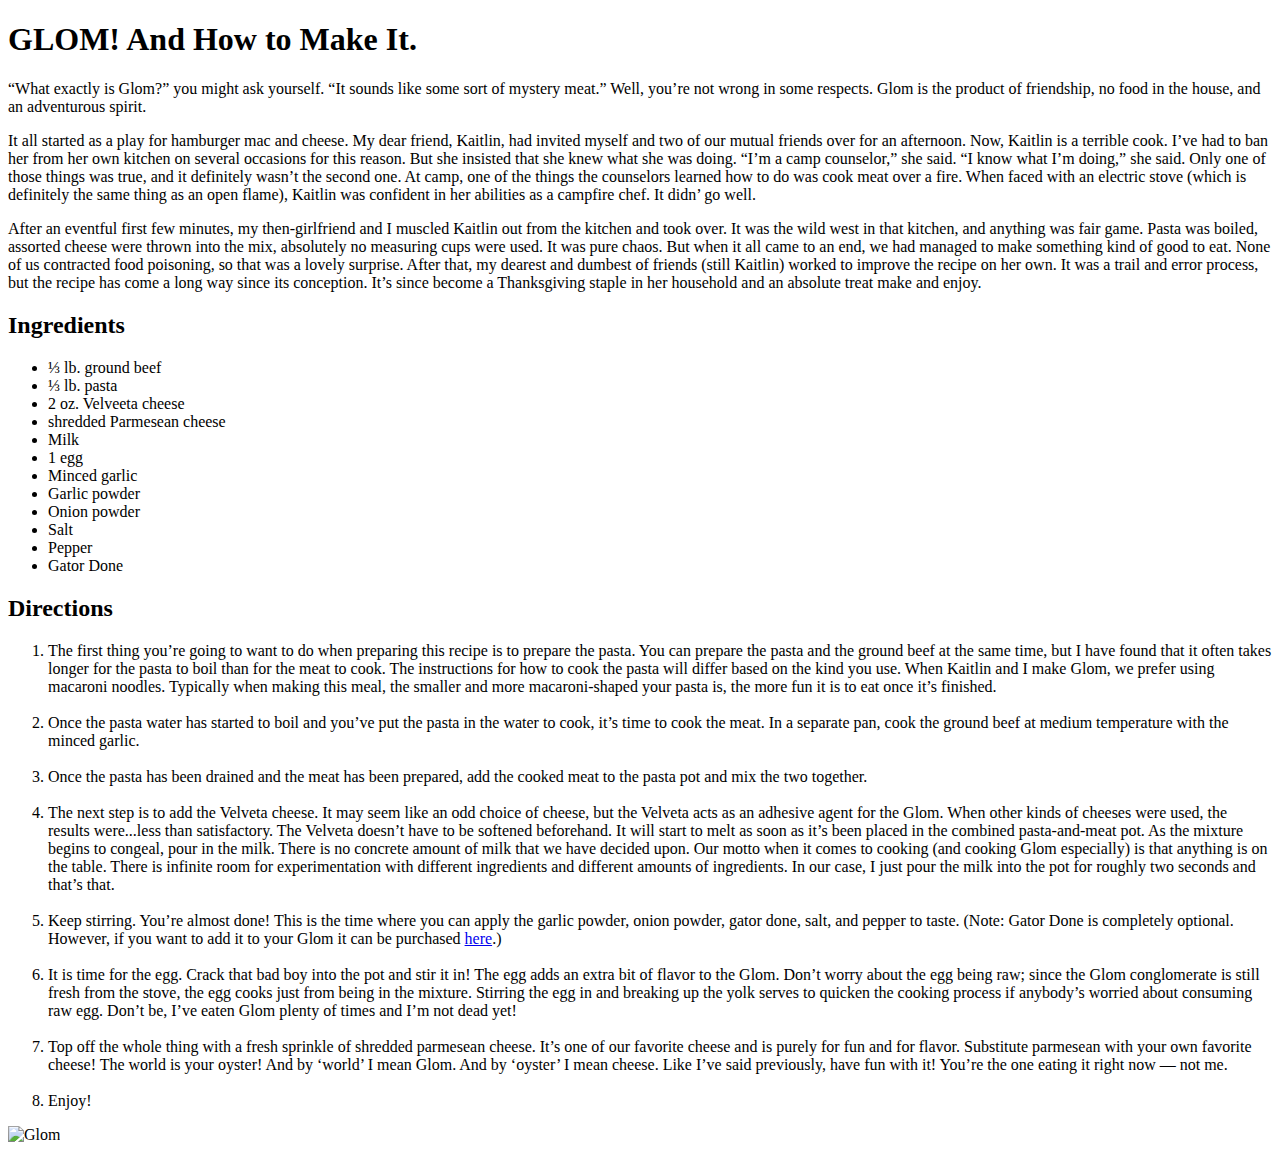
==== index.html @ e537edf3 "rename to index" ====
<!DOCTYPE html>
<html lang="eng-us" dir="ltr"
<head>
  <meta name="title" content="GLOM! And How to Make It.">
</head>
<body>
<body style='font-family:Trebuchet MS;'>
  <div>
      <header>
        <h1>GLOM! And How to Make It.</h1>
      </header>
      <p>
        &#8220;What exactly is Glom&#63;&#8221; you might ask yourself. &#8220;It sounds like some sort of mystery meat.&#8221; Well&#44; you&#8217;re not wrong in some respects. Glom is the product of friendship&#44; no food in the house&#44; and an adventurous spirit.
      </p>
      <p>
        It all started as a play for hamburger mac and cheese. My dear friend&#44; Kaitlin&#44; had invited myself and two of our mutual friends over for an afternoon. Now&#44; Kaitlin is a terrible cook. I&#8217;ve had to ban her from her own kitchen on several occasions for this reason. But she insisted that she knew what she was doing. &#8220;I&#8217;m a camp counselor&#44;&#8221; she said. &#8220;I know what I&#8217;m doing&#44;&#8221; she said. Only one of those things was true&#44; and it definitely wasn&#8217;t the second one. At camp&#44; one of the things the counselors learned how to do was cook meat over a fire. When faced with an electric stove &#40;which is definitely the same thing as an open flame&#41;&#44; Kaitlin was confident in her abilities as a campfire chef. It didn&#8217; go well.
      </p>
      <p>
        After an eventful first few minutes&#44; my then&#8208;girlfriend and I muscled Kaitlin out from the kitchen and took over. It was the wild west in that kitchen&#44; and anything was fair game. Pasta was boiled&#44; assorted cheese were thrown into the mix&#44; absolutely no measuring cups were used. It was pure chaos. But when it all came to an end&#44; we had managed to make something kind of good to eat. None of us contracted food poisoning&#44; so that was a lovely surprise. After that&#44; my dearest and dumbest of friends &#40;still Kaitlin&#41; worked to improve the recipe on her own. It was a trail and error process&#44; but the recipe has come a long way since its conception. It&#8217;s since become a Thanksgiving staple in her household and an absolute treat make and enjoy.
      </p>
      <h2>Ingredients</h2>
      <ul>
        <li> &#8531; lb. ground beef</li>
        <li> &#8531; lb. pasta</li>
        <li> 2 oz. Velveeta cheese</li>
        <li> shredded Parmesean cheese</li>
        <li> Milk</li>
        <li> 1 egg</li>
        <li> Minced garlic</li>
        <li> Garlic powder</li>
        <li> Onion powder</li>
        <li> Salt</li>
        <li> Pepper</li>
        <li> Gator Done</li>
      </ul>
      <h2>Directions</h2>
      <ol>
        <li> The first thing you&#8217;re going to want to do when preparing this recipe is to prepare the pasta. You can prepare the pasta and the ground beef at the same time&#44; but I have found that it often takes longer for the pasta to boil than for the meat to cook. The instructions for how to cook the pasta will differ based on the kind you use. When Kaitlin and I make Glom&#44; we prefer using macaroni noodles. Typically when making this meal&#44; the smaller and more macaroni&#8208;shaped your pasta is&#44; the more fun it is to eat once it&#8217;s finished. </li>
        <br>
        <li> Once the pasta water has started to boil and you&#8217;ve put the pasta in the water to cook&#44; it&#8217;s time to cook the meat. In a separate pan&#44; cook the ground beef at medium temperature with the minced garlic.</li>
        <br>
        <li> Once the pasta has been drained and the meat has been prepared&#44; add the cooked meat to the pasta pot and mix the two together.</li>
        <br>
        <li> The next step is to add the Velveta cheese. It may seem like an odd choice of cheese&#44; but the Velveta acts as an adhesive agent for the Glom. When other kinds of cheeses were used&#44; the results were...less than satisfactory. The Velveta doesn&#8217;t have to be softened beforehand. It will start to melt as soon as it&#8217;s been placed in the combined pasta&#8208;and&#8208;meat pot. As the mixture begins to congeal&#44; pour in the milk. There is no concrete amount of milk that we have decided upon. Our motto when it comes to cooking &#40;and cooking Glom especially&#41; is that anything is on the table. There is infinite room for experimentation with different ingredients and different amounts of ingredients. In our case&#44; I just pour the milk into the pot for roughly two seconds and that&#8217;s that.</li>
        <br>
        <li> Keep stirring. You&#8217;re almost done! This is the time where you can apply the garlic powder&#44; onion powder&#44; gator done&#44; salt&#44; and pepper to taste. &#40;Note&#58; Gator Done is completely optional. However&#44; if you want to add it to your Glom it can be purchased <a href="http://www.gatorhammock.com/index.php?main_page=product_info&cPath=5&products_id=15" target="_blank">here</a>.&#41;</li>
        <br>
        <li> It is time for the egg. Crack that bad boy into the pot and stir it in! The egg adds an extra bit of flavor to the Glom. Don&#8217;t worry about the egg being raw&#59; since the Glom conglomerate is still fresh from the stove&#44; the egg cooks just from being in the mixture. Stirring the egg in and breaking up the yolk serves to quicken the cooking process if anybody&#8217;s worried about consuming raw egg. Don&#8217;t be&#44; I&#8217;ve eaten Glom plenty of times and I&#8217;m not dead yet!</li>
        <br>
        <li> Top off the whole thing with a fresh sprinkle of shredded parmesean cheese. It&#8217;s one of our favorite cheese and is purely for fun and for flavor. Substitute parmesean with your own favorite cheese! The world is your oyster! And by &#8216;world&#8217; I mean Glom. And by &#8216;oyster&#8217; I mean cheese. Like I&#8217;ve said previously&#44; have fun with it! You&#8217;re the one eating it right now &#8212; not me. </li>
        <br>
        <li> Enjoy!</li>
      </ol>
          <img src="https://66.media.tumblr.com/23a45c1a038cde2a3005dcfc661d45b9/tumblr_plsmdj4an81sg5tyoo1_1280.jpg" alt="Glom" height=1000>
  </div>
</body>
</html>
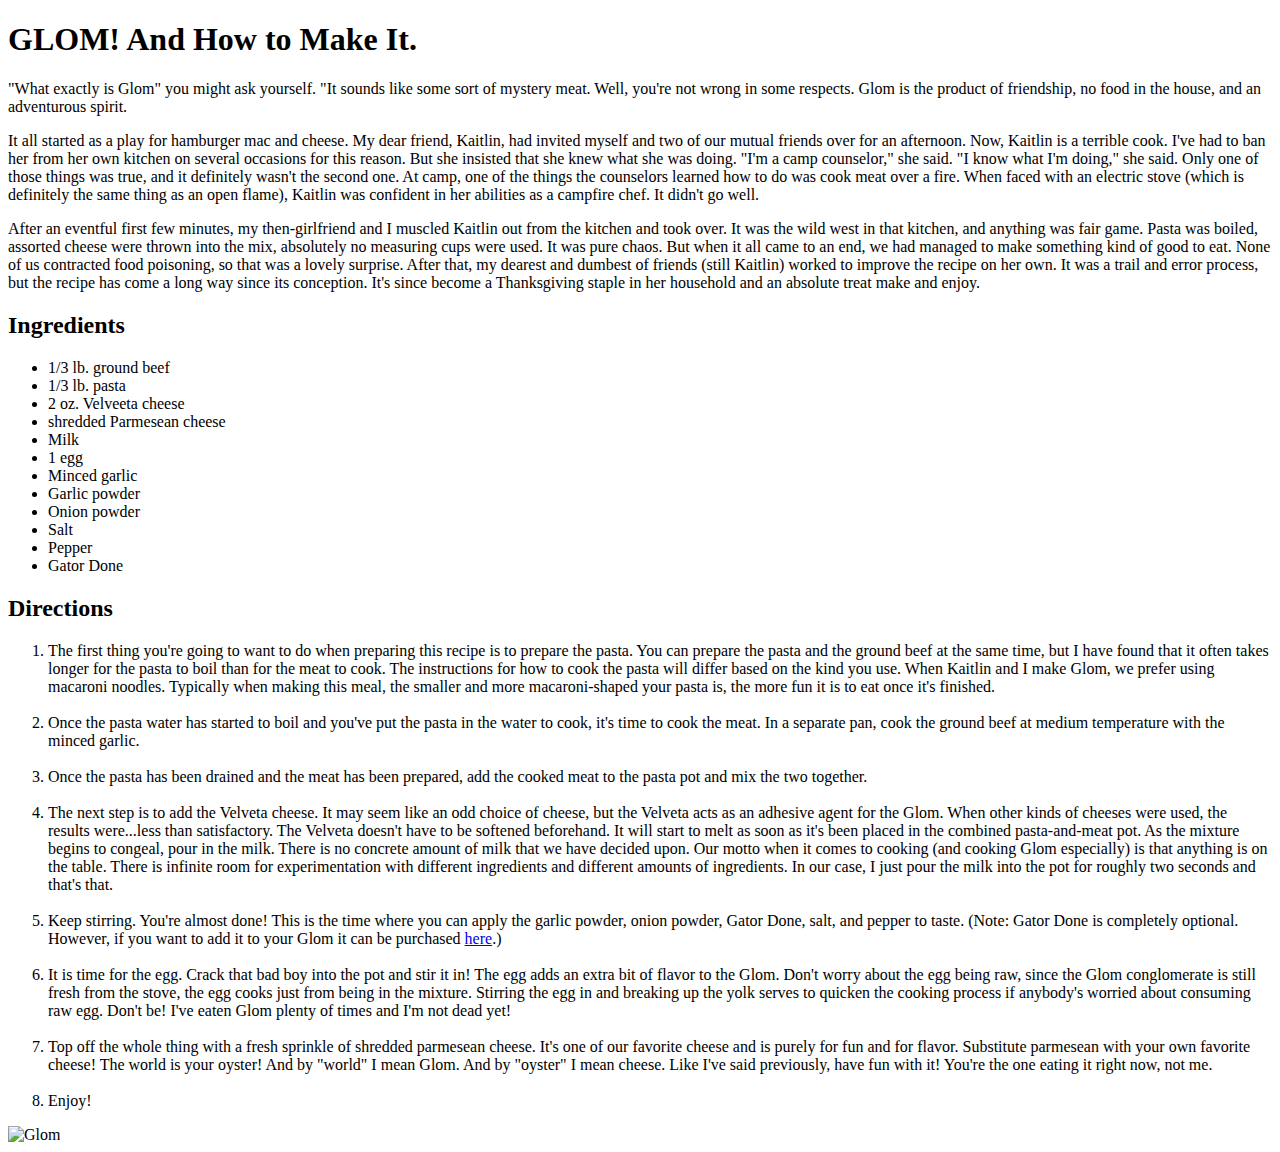
==== commit b241450c: "Merge pull request #2 from jecollas/jecollas-patch-2" ====
--- a/index.html
+++ b/index.html
@@ -1,6 +1,7 @@
 <!DOCTYPE html>
-<html lang="eng-us" dir="ltr"
+<html lang="eng-us" dir="ltr">
 <head>
+  <meta charset="utf-8">
   <meta name="title" content="GLOM! And How to Make It.">
 </head>
 <body>
@@ -10,18 +11,19 @@
         <h1>GLOM! And How to Make It.</h1>
       </header>
       <p>
-        &#8220;What exactly is Glom&#63;&#8221; you might ask yourself. &#8220;It sounds like some sort of mystery meat.&#8221; Well&#44; you&#8217;re not wrong in some respects. Glom is the product of friendship&#44; no food in the house&#44; and an adventurous spirit.
+        "What exactly is Glom" you might ask yourself. "It sounds like some sort of mystery meat. Well, you're not wrong in some respects. Glom is the product of friendship, no food in the house, and an adventurous spirit.
       </p>
       <p>
-        It all started as a play for hamburger mac and cheese. My dear friend&#44; Kaitlin&#44; had invited myself and two of our mutual friends over for an afternoon. Now&#44; Kaitlin is a terrible cook. I&#8217;ve had to ban her from her own kitchen on several occasions for this reason. But she insisted that she knew what she was doing. &#8220;I&#8217;m a camp counselor&#44;&#8221; she said. &#8220;I know what I&#8217;m doing&#44;&#8221; she said. Only one of those things was true&#44; and it definitely wasn&#8217;t the second one. At camp&#44; one of the things the counselors learned how to do was cook meat over a fire. When faced with an electric stove &#40;which is definitely the same thing as an open flame&#41;&#44; Kaitlin was confident in her abilities as a campfire chef. It didn&#8217; go well.
+        It all started as a play for hamburger mac and cheese. My dear friend, Kaitlin, had invited myself and two of our mutual friends over for an afternoon. Now, Kaitlin is a terrible cook. I've had to ban her from her own kitchen on several occasions for this reason. But she insisted that she knew what she was doing. "I'm a camp counselor," she said. "I know what I'm doing," she said. Only one of those things was true, and it definitely wasn't the second one. At camp, one of the things the counselors learned how to do was cook meat over a fire. When faced with an electric stove (which is definitely the same thing as an open flame), Kaitlin was confident in her abilities as a campfire chef. It didn't go well.
       </p>
       <p>
-        After an eventful first few minutes&#44; my then&#8208;girlfriend and I muscled Kaitlin out from the kitchen and took over. It was the wild west in that kitchen&#44; and anything was fair game. Pasta was boiled&#44; assorted cheese were thrown into the mix&#44; absolutely no measuring cups were used. It was pure chaos. But when it all came to an end&#44; we had managed to make something kind of good to eat. None of us contracted food poisoning&#44; so that was a lovely surprise. After that&#44; my dearest and dumbest of friends &#40;still Kaitlin&#41; worked to improve the recipe on her own. It was a trail and error process&#44; but the recipe has come a long way since its conception. It&#8217;s since become a Thanksgiving staple in her household and an absolute treat make and enjoy.
+        After an eventful first few minutes, my then-girlfriend and I muscled Kaitlin out from the kitchen and took over. It was the wild west in that kitchen, and anything was fair game. Pasta was boiled, assorted cheese were thrown into the mix, absolutely no measuring cups were used. It was pure chaos. But when it all came to an end, we had managed to make something kind of good to eat. None of us contracted food poisoning, so that was a lovely surprise. After that, my dearest and dumbest of friends (still Kaitlin) worked to improve the recipe on her own. It was a trail and error process, but the recipe has come a long way since its conception. It's since become a Thanksgiving staple in her household and an absolute treat make and enjoy.
       </p>
+      <section class="list" id="ingredients">
       <h2>Ingredients</h2>
       <ul>
-        <li> &#8531; lb. ground beef</li>
-        <li> &#8531; lb. pasta</li>
+        <li> 1/3 lb. ground beef</li>
+        <li> 1/3 lb. pasta</li>
         <li> 2 oz. Velveeta cheese</li>
         <li> shredded Parmesean cheese</li>
         <li> Milk</li>
@@ -33,25 +35,28 @@
         <li> Pepper</li>
         <li> Gator Done</li>
       </ul>
+    </section>
+      <section class="list" id="Directions">
       <h2>Directions</h2>
       <ol>
-        <li> The first thing you&#8217;re going to want to do when preparing this recipe is to prepare the pasta. You can prepare the pasta and the ground beef at the same time&#44; but I have found that it often takes longer for the pasta to boil than for the meat to cook. The instructions for how to cook the pasta will differ based on the kind you use. When Kaitlin and I make Glom&#44; we prefer using macaroni noodles. Typically when making this meal&#44; the smaller and more macaroni&#8208;shaped your pasta is&#44; the more fun it is to eat once it&#8217;s finished. </li>
+        <li> The first thing you're going to want to do when preparing this recipe is to prepare the pasta. You can prepare the pasta and the ground beef at the same time, but I have found that it often takes longer for the pasta to boil than for the meat to cook. The instructions for how to cook the pasta will differ based on the kind you use. When Kaitlin and I make Glom, we prefer using macaroni noodles. Typically when making this meal, the smaller and more macaroni-shaped your pasta is, the more fun it is to eat once it's finished. </li>
         <br>
-        <li> Once the pasta water has started to boil and you&#8217;ve put the pasta in the water to cook&#44; it&#8217;s time to cook the meat. In a separate pan&#44; cook the ground beef at medium temperature with the minced garlic.</li>
+        <li> Once the pasta water has started to boil and you've put the pasta in the water to cook, it's time to cook the meat. In a separate pan, cook the ground beef at medium temperature with the minced garlic.</li>
         <br>
-        <li> Once the pasta has been drained and the meat has been prepared&#44; add the cooked meat to the pasta pot and mix the two together.</li>
+        <li> Once the pasta has been drained and the meat has been prepared, add the cooked meat to the pasta pot and mix the two together.</li>
         <br>
-        <li> The next step is to add the Velveta cheese. It may seem like an odd choice of cheese&#44; but the Velveta acts as an adhesive agent for the Glom. When other kinds of cheeses were used&#44; the results were...less than satisfactory. The Velveta doesn&#8217;t have to be softened beforehand. It will start to melt as soon as it&#8217;s been placed in the combined pasta&#8208;and&#8208;meat pot. As the mixture begins to congeal&#44; pour in the milk. There is no concrete amount of milk that we have decided upon. Our motto when it comes to cooking &#40;and cooking Glom especially&#41; is that anything is on the table. There is infinite room for experimentation with different ingredients and different amounts of ingredients. In our case&#44; I just pour the milk into the pot for roughly two seconds and that&#8217;s that.</li>
+        <li> The next step is to add the Velveta cheese. It may seem like an odd choice of cheese, but the Velveta acts as an adhesive agent for the Glom. When other kinds of cheeses were used, the results were...less than satisfactory. The Velveta doesn't have to be softened beforehand. It will start to melt as soon as it's been placed in the combined pasta-and-meat pot. As the mixture begins to congeal, pour in the milk. There is no concrete amount of milk that we have decided upon. Our motto when it comes to cooking (and cooking Glom especially) is that anything is on the table. There is infinite room for experimentation with different ingredients and different amounts of ingredients. In our case, I just pour the milk into the pot for roughly two seconds and that's that.</li>
         <br>
-        <li> Keep stirring. You&#8217;re almost done! This is the time where you can apply the garlic powder&#44; onion powder&#44; gator done&#44; salt&#44; and pepper to taste. &#40;Note&#58; Gator Done is completely optional. However&#44; if you want to add it to your Glom it can be purchased <a href="http://www.gatorhammock.com/index.php?main_page=product_info&cPath=5&products_id=15" target="_blank">here</a>.&#41;</li>
+        <li> Keep stirring. You're almost done! This is the time where you can apply the garlic powder, onion powder, Gator Done, salt, and pepper to taste. (Note: Gator Done is completely optional. However, if you want to add it to your Glom it can be purchased <a href="http://www.gatorhammock.com/index.php?main_page=product_info&cPath=5&products_id=15" target="_blank">here</a>.)</li>
         <br>
-        <li> It is time for the egg. Crack that bad boy into the pot and stir it in! The egg adds an extra bit of flavor to the Glom. Don&#8217;t worry about the egg being raw&#59; since the Glom conglomerate is still fresh from the stove&#44; the egg cooks just from being in the mixture. Stirring the egg in and breaking up the yolk serves to quicken the cooking process if anybody&#8217;s worried about consuming raw egg. Don&#8217;t be&#44; I&#8217;ve eaten Glom plenty of times and I&#8217;m not dead yet!</li>
+        <li> It is time for the egg. Crack that bad boy into the pot and stir it in! The egg adds an extra bit of flavor to the Glom. Don't worry about the egg being raw, since the Glom conglomerate is still fresh from the stove, the egg cooks just from being in the mixture. Stirring the egg in and breaking up the yolk serves to quicken the cooking process if anybody's worried about consuming raw egg. Don't be! I've eaten Glom plenty of times and I'm not dead yet!</li>
         <br>
-        <li> Top off the whole thing with a fresh sprinkle of shredded parmesean cheese. It&#8217;s one of our favorite cheese and is purely for fun and for flavor. Substitute parmesean with your own favorite cheese! The world is your oyster! And by &#8216;world&#8217; I mean Glom. And by &#8216;oyster&#8217; I mean cheese. Like I&#8217;ve said previously&#44; have fun with it! You&#8217;re the one eating it right now &#8212; not me. </li>
+        <li> Top off the whole thing with a fresh sprinkle of shredded parmesean cheese. It's one of our favorite cheese and is purely for fun and for flavor. Substitute parmesean with your own favorite cheese! The world is your oyster! And by "world" I mean Glom. And by "oyster" I mean cheese. Like I've said previously, have fun with it! You're the one eating it right now, not me. </li>
         <br>
         <li> Enjoy!</li>
       </ol>
-          <img src="https://66.media.tumblr.com/23a45c1a038cde2a3005dcfc661d45b9/tumblr_plsmdj4an81sg5tyoo1_1280.jpg" alt="Glom" height=1000>
+    </section>
+      <img src="https://66.media.tumblr.com/23a45c1a038cde2a3005dcfc661d45b9/tumblr_plsmdj4an81sg5tyoo1_1280.jpg" alt="Glom" height=1000>
   </div>
 </body>
 </html>
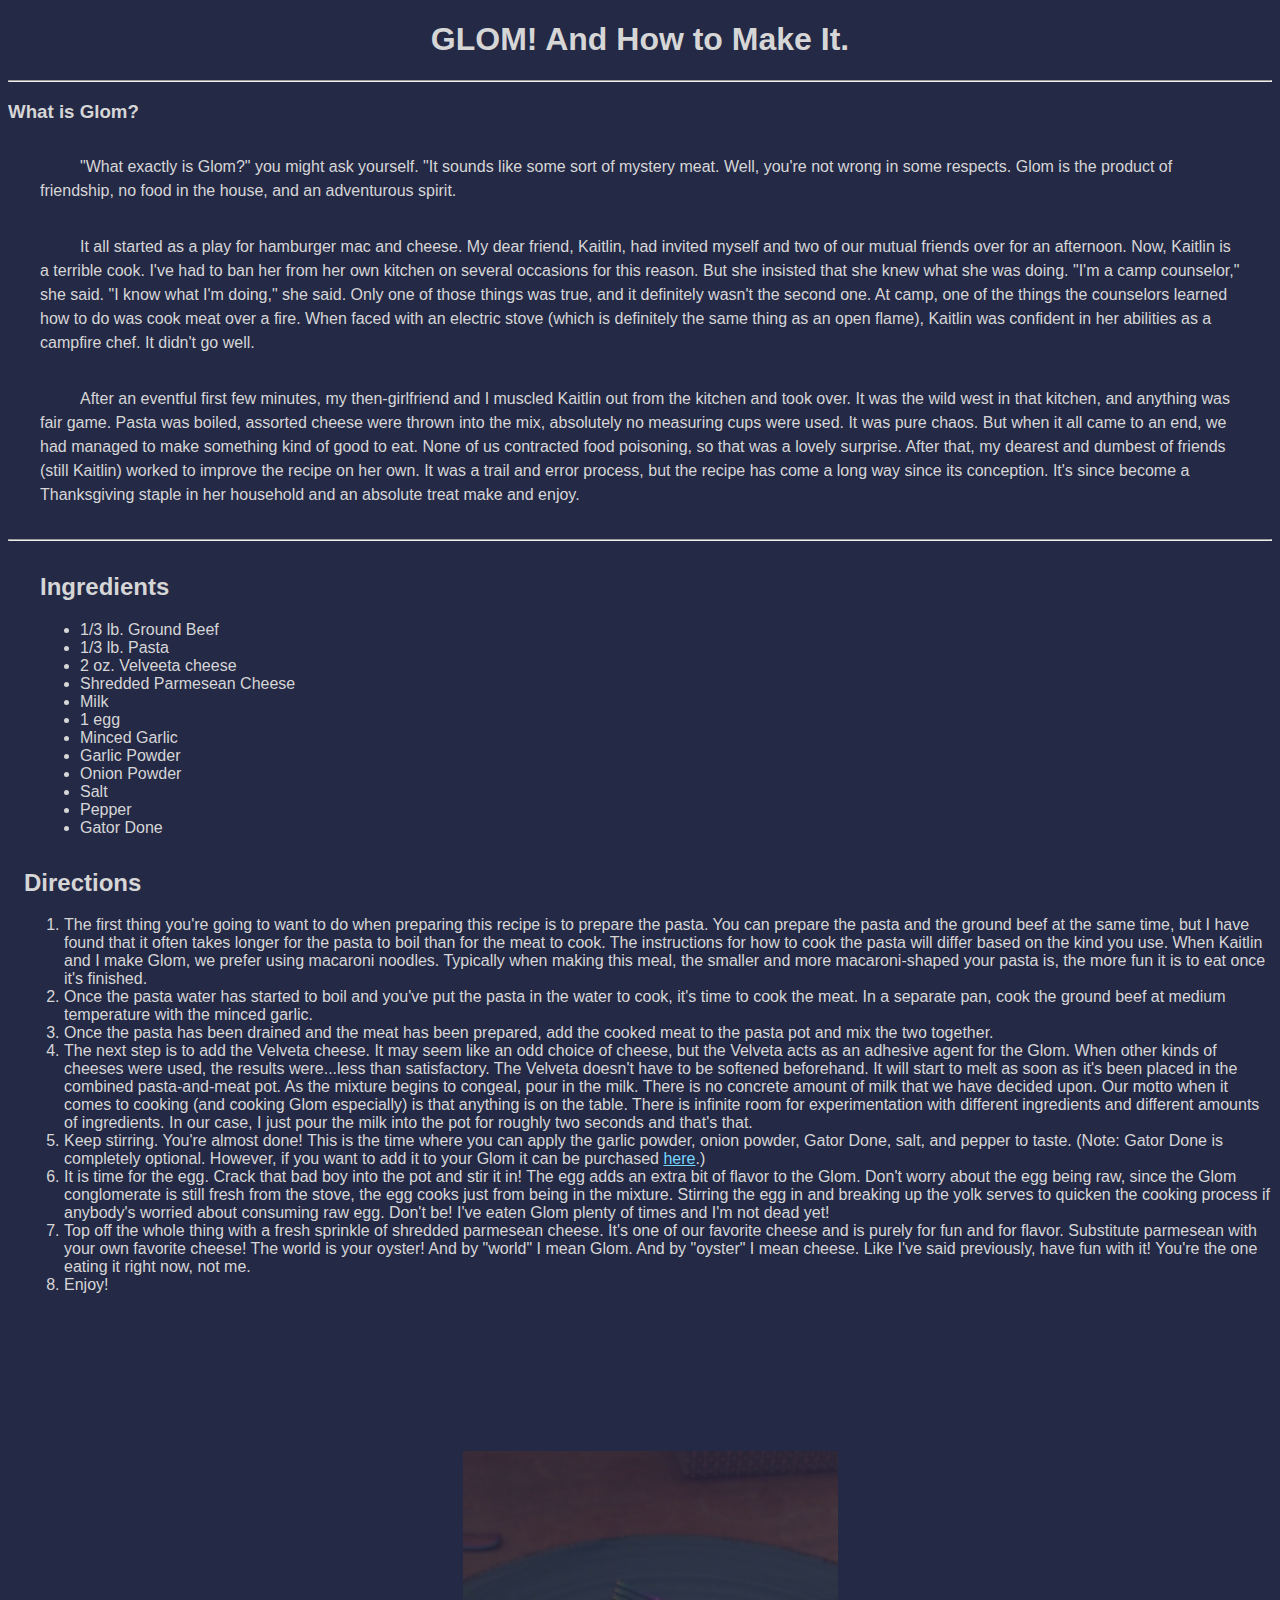
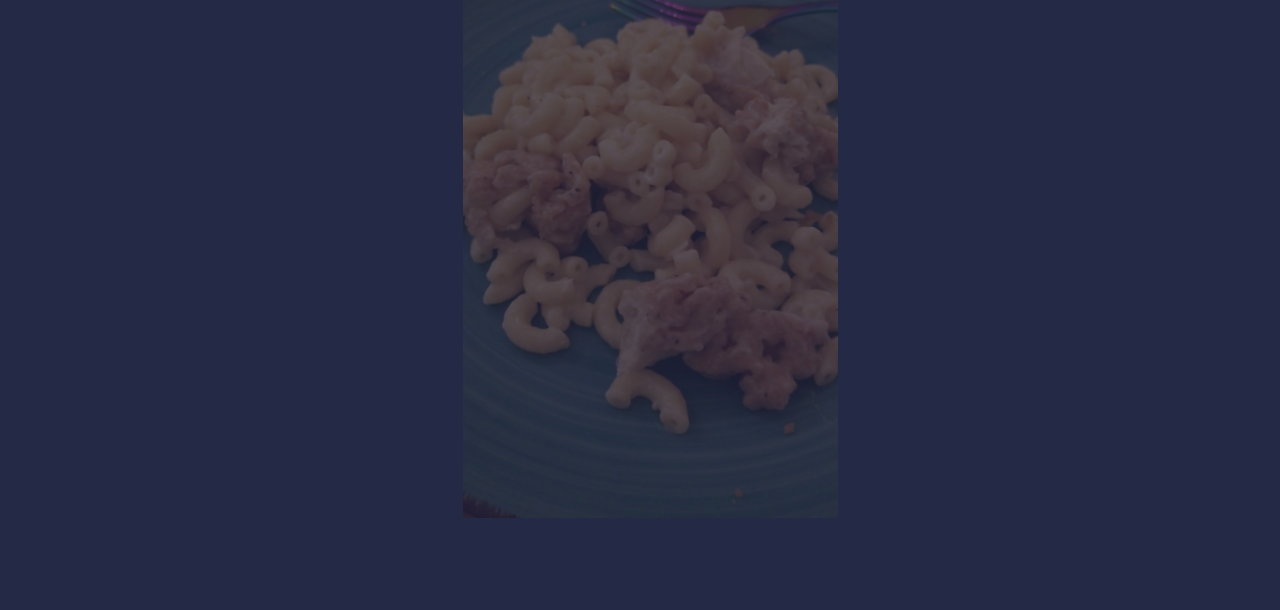
==== commit fdffe58c: "Update index.html" ====
--- a/index.html
+++ b/index.html
@@ -1,17 +1,41 @@
 <!DOCTYPE html>
-<html lang="eng-us" dir="ltr">
+<html lang="en-us" dir="ltr" id="back-to-top">
 <head>
+  <title>GLOM! And How to Make It.</title>
   <meta charset="utf-8">
-  <meta name="title" content="GLOM! And How to Make It.">
+  <LINK href="css/index-stylesheet.css" rel="stylesheet" type="text/css">
+
+<!--
+LINK is for css documents, use href
+-->
+
+  <script src="js/html5shiv-printshiv.min.js"></script>
+  <meta name="title" content="Glom recipe">
+
+<!---
+script language is for javascript
+
+html5shiv-printshiv.min.js is a javascript file
+src is from where you're pulling information from - get it for me now
+href is something that happens after an action, a reference to something else - doesnt need to be dragged in right now
+if it was in a different folder than ~/Desktop/test, change the src tag.
+. means current folder, you can say file or ./file and they mean the same thing
+all paths start with a /
+use .. to find the folder above the folder (parent folder)
+
+-->
+
 </head>
 <body>
-<body style='font-family:Trebuchet MS;'>
   <div>
-      <header>
+    <header>
         <h1>GLOM! And How to Make It.</h1>
-      </header>
+    </header>
+    <HR>
+      <section class="main">
+        <h3>What is Glom?</h3>
       <p>
-        "What exactly is Glom" you might ask yourself. "It sounds like some sort of mystery meat. Well, you're not wrong in some respects. Glom is the product of friendship, no food in the house, and an adventurous spirit.
+        "What exactly is Glom?" you might ask yourself. "It sounds like some sort of mystery meat. Well, you're not wrong in some respects. Glom is the product of friendship, no food in the house, and an adventurous spirit.
       </p>
       <p>
         It all started as a play for hamburger mac and cheese. My dear friend, Kaitlin, had invited myself and two of our mutual friends over for an afternoon. Now, Kaitlin is a terrible cook. I've had to ban her from her own kitchen on several occasions for this reason. But she insisted that she knew what she was doing. "I'm a camp counselor," she said. "I know what I'm doing," she said. Only one of those things was true, and it definitely wasn't the second one. At camp, one of the things the counselors learned how to do was cook meat over a fire. When faced with an electric stove (which is definitely the same thing as an open flame), Kaitlin was confident in her abilities as a campfire chef. It didn't go well.
@@ -19,44 +43,55 @@
       <p>
         After an eventful first few minutes, my then-girlfriend and I muscled Kaitlin out from the kitchen and took over. It was the wild west in that kitchen, and anything was fair game. Pasta was boiled, assorted cheese were thrown into the mix, absolutely no measuring cups were used. It was pure chaos. But when it all came to an end, we had managed to make something kind of good to eat. None of us contracted food poisoning, so that was a lovely surprise. After that, my dearest and dumbest of friends (still Kaitlin) worked to improve the recipe on her own. It was a trail and error process, but the recipe has come a long way since its conception. It's since become a Thanksgiving staple in her household and an absolute treat make and enjoy.
       </p>
-      <section class="list" id="ingredients">
+
+<HR>
+
+    <section class="list" id="ingredients">
       <h2>Ingredients</h2>
       <ul>
-        <li> 1/3 lb. ground beef</li>
-        <li> 1/3 lb. pasta</li>
+        <li> 1/3 lb. Ground Beef</li>
+        <li> 1/3 lb. Pasta</li>
         <li> 2 oz. Velveeta cheese</li>
-        <li> shredded Parmesean cheese</li>
+        <li> Shredded Parmesean Cheese</li>
         <li> Milk</li>
         <li> 1 egg</li>
-        <li> Minced garlic</li>
-        <li> Garlic powder</li>
-        <li> Onion powder</li>
+        <li> Minced Garlic</li>
+        <li> Garlic Powder</li>
+        <li> Onion Powder</li>
         <li> Salt</li>
         <li> Pepper</li>
         <li> Gator Done</li>
       </ul>
     </section>
+
       <section class="list" id="Directions">
       <h2>Directions</h2>
       <ol>
         <li> The first thing you're going to want to do when preparing this recipe is to prepare the pasta. You can prepare the pasta and the ground beef at the same time, but I have found that it often takes longer for the pasta to boil than for the meat to cook. The instructions for how to cook the pasta will differ based on the kind you use. When Kaitlin and I make Glom, we prefer using macaroni noodles. Typically when making this meal, the smaller and more macaroni-shaped your pasta is, the more fun it is to eat once it's finished. </li>
-        <br>
+
         <li> Once the pasta water has started to boil and you've put the pasta in the water to cook, it's time to cook the meat. In a separate pan, cook the ground beef at medium temperature with the minced garlic.</li>
-        <br>
+
         <li> Once the pasta has been drained and the meat has been prepared, add the cooked meat to the pasta pot and mix the two together.</li>
-        <br>
+
         <li> The next step is to add the Velveta cheese. It may seem like an odd choice of cheese, but the Velveta acts as an adhesive agent for the Glom. When other kinds of cheeses were used, the results were...less than satisfactory. The Velveta doesn't have to be softened beforehand. It will start to melt as soon as it's been placed in the combined pasta-and-meat pot. As the mixture begins to congeal, pour in the milk. There is no concrete amount of milk that we have decided upon. Our motto when it comes to cooking (and cooking Glom especially) is that anything is on the table. There is infinite room for experimentation with different ingredients and different amounts of ingredients. In our case, I just pour the milk into the pot for roughly two seconds and that's that.</li>
-        <br>
+
         <li> Keep stirring. You're almost done! This is the time where you can apply the garlic powder, onion powder, Gator Done, salt, and pepper to taste. (Note: Gator Done is completely optional. However, if you want to add it to your Glom it can be purchased <a href="http://www.gatorhammock.com/index.php?main_page=product_info&cPath=5&products_id=15" target="_blank">here</a>.)</li>
-        <br>
+
         <li> It is time for the egg. Crack that bad boy into the pot and stir it in! The egg adds an extra bit of flavor to the Glom. Don't worry about the egg being raw, since the Glom conglomerate is still fresh from the stove, the egg cooks just from being in the mixture. Stirring the egg in and breaking up the yolk serves to quicken the cooking process if anybody's worried about consuming raw egg. Don't be! I've eaten Glom plenty of times and I'm not dead yet!</li>
-        <br>
+
         <li> Top off the whole thing with a fresh sprinkle of shredded parmesean cheese. It's one of our favorite cheese and is purely for fun and for flavor. Substitute parmesean with your own favorite cheese! The world is your oyster! And by "world" I mean Glom. And by "oyster" I mean cheese. Like I've said previously, have fun with it! You're the one eating it right now, not me. </li>
-        <br>
+
         <li> Enjoy!</li>
       </ol>
     </section>
-      <img src="https://66.media.tumblr.com/23a45c1a038cde2a3005dcfc661d45b9/tumblr_plsmdj4an81sg5tyoo1_1280.jpg" alt="Glom" height=1000>
+    </section>
+
+    <div id="over">
+        <span class="Centerer"></span>
+        <img class="Centered" src="img/macaroni.jpg" alt="Glom"/>
+    </div>
+
   </div>
+
 </body>
 </html>
--- a/css/index-stylesheet.css
+++ b/css/index-stylesheet.css
@@ -0,0 +1,75 @@
+/*index-stylesheet.css*/
+
+body {
+  font-family: "Trebuchet MS", Verdana, sans-serif;
+  background-color: #242946;
+  color: #D6D6D6;
+}
+
+header {
+  text-align: center;
+
+}
+
+p {
+  margin: 2em;
+  line-height: 1.5;
+  text-indent: 30pt;
+}
+
+#ingredients {
+  margin: 2em;
+}
+
+#Directions {
+  margin-left: 1em;
+}
+
+img {
+  width: auto;
+  height: 500pt;
+  opacity: 0.3;
+  padding: 0;
+  margin-top: 3em;
+}
+
+#over {
+    position:absolute;
+    width:100%;
+    height:100%;
+    text-align: center;
+    /*handles the horizontal centering*/
+}
+
+/*handles the vertical centering*/
+.Centerer {
+    display: inline-block;
+    height: 100%;
+    vertical-align: middle;
+}
+
+.Centered {
+    display: inline-block;
+    vertical-align: middle;
+}
+
+
+
+/*link options*/
+
+/*unvisited*/
+a:link {
+  color: #76D6FF;
+}
+/*visited*/
+a:visited {
+  color: #FFD479;
+}
+/*mouse over*/
+a:hover {
+  color: #73FDFF;
+}
+/*selected*/
+a:active {
+  color: #00FDFF;
+}
